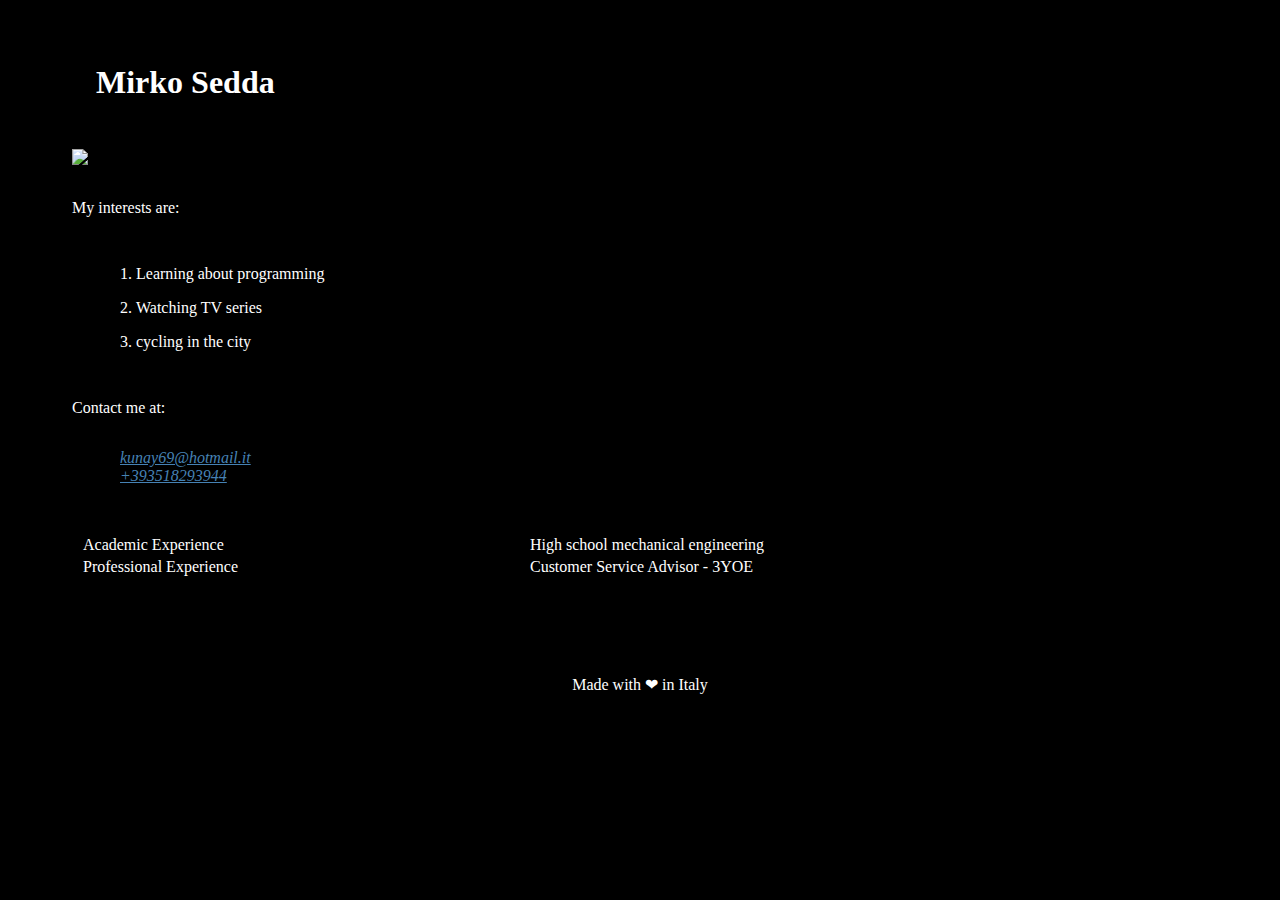
==== HtmlChallenge.html @ e12d4a16 "fixed body and footer" ====
<!DOCTYPE html>
<html lang="en">
  <head>
    <meta charset="UTF-8" />
    <meta http-equiv="X-UA-Compatible" content="IE=edge" />
    <meta name="viewport" content="width=device-width, initial-scale=1.0" />
    <title>Html Challenge</title>
    <style>
      * {
        background-color: black;
        margin: 1em 1.5em;
      }
      body {
        display: flex;
        flex-direction: column;
      }
      h1 {
        color: white;
      }
      p {
        color: white;
      }
      li {
        color: white;
      }
      a {
        color: steelblue;
        margin-left: 3em;
      }
      table {
        margin: 2em;
        color: white;
      }
      footer {
        min-height: 50px;
        margin: 4em auto;
        color: white;
      }
    </style>
  </head>
  <body>
    <h1>Mirko Sedda</h1>
    <img
    src="https://hext.to/wp-content/uploads/2018/12/shutterstock_1181290198-Converted-1920.jpg"
    width= 60%" height="30%" alt="web dev image " />
    <p>My interests are:</p>
    <ol>
      <li>Learning about programming</li>
      <li>Watching TV series</li>
      <li>cycling in the city</li>
    </ol>
    <p>Contact me at:</p>
    <address>
      <a href="mailto:kunay69@hotmail.it">kunay69@hotmail.it</a><br />
      <a href="tel:+393518293944">+393518293944</a>
    </address>
    <table>
      <tr>
        <td>Academic Experience</td>
        <td>High school mechanical engineering</td>
      </tr>
      <tr>
        <td>Professional Experience</td>
        <td>Customer Service Advisor - 3YOE</td>
      </tr>
    </table>
    <footer>Made with ❤ in Italy</footer>
  </body>
</html>
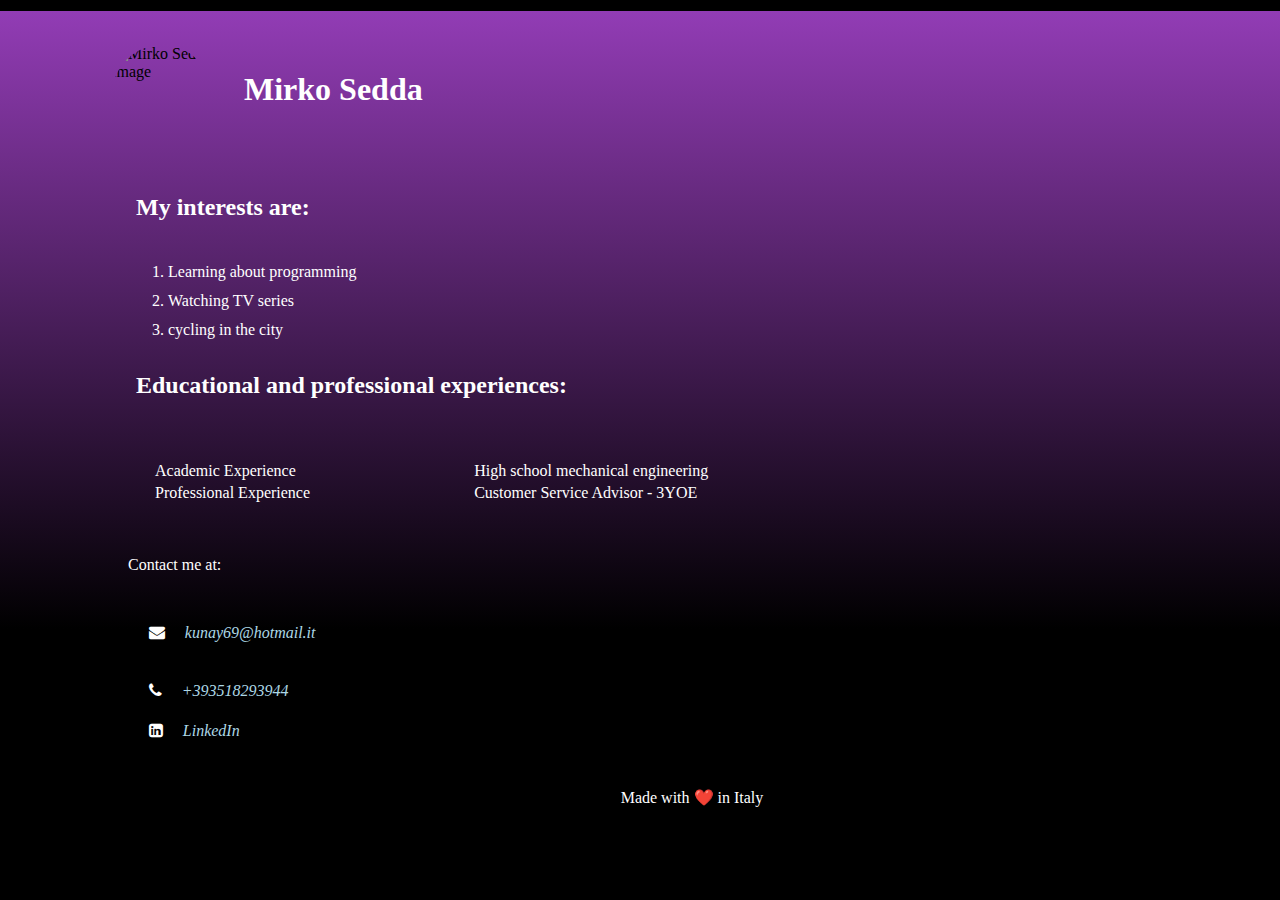
==== commit 568df84c: "updated the layout" ====
--- a/HtmlChallenge.html
+++ b/HtmlChallenge.html
@@ -4,56 +4,104 @@
     <meta charset="UTF-8" />
     <meta http-equiv="X-UA-Compatible" content="IE=edge" />
     <meta name="viewport" content="width=device-width, initial-scale=1.0" />
+    <link
+      rel="stylesheet"
+      href="https://use.fontawesome.com/releases/v5.5.0/css/all.css"
+      integrity="sha384-B4dIYHKNBt8Bc12p+WXckhzcICo0wtJAoU8YZTY5qE0Id1GSseTk6S+L3BlXeVIU"
+      crossorigin="anonymous"
+    />
+    <link
+      rel="stylesheet"
+      href="https://cdnjs.cloudflare.com/ajax/libs/font-awesome/4.7.0/css/font-awesome.min.css"
+    />
     <title>Html Challenge</title>
     <style>
       * {
-        background-color: black;
-        margin: 1em 1.5em;
+        font: size 16px;
+        margin-top: 0.7em;
+      }
+      .container {
+        display: flex;
+        flex-direction: row;
+        align-items: center;
+        margin-bottom: 2em;
+      }
+      img {
+        border-radius: 50%;
       }
       body {
+        margin-left: 7em;
+        background-size: 100%;
+        background-repeat: no-repeat;
+        background-color: black;
+        background-image: linear-gradient(180deg, #923cb5 0%, #000000 74%);
+        height: 100%;
         display: flex;
         flex-direction: column;
       }
+      h1,
+      h2 {
+        color: white;
+        margin-left: 1em;
+      }
+
       h1 {
-        color: white;
+        font-weight: 900;
       }
+
       p {
+        margin-left: 1em;
         color: white;
       }
       li {
+        margin-left: 1em;
         color: white;
       }
       a {
+        margin-left: 1em;
+        color: lightblue;
+        text-decoration: none;
+        transition-timing-function: ease;
+      }
+      a:hover {
         color: steelblue;
-        margin-left: 3em;
+        font-size: 1.1em;
       }
       table {
-        margin: 2em;
+        width: 50em;
+        margin: 2.5em;
         color: white;
+      }
+      .fa {
+        margin-left: 2.3em;
+        color: white;
+        size: 2em;
       }
       footer {
         min-height: 50px;
-        margin: 4em auto;
+        text-align: center;
+        margin-top: 3em;
         color: white;
       }
     </style>
   </head>
   <body>
-    <h1>Mirko Sedda</h1>
-    <img
-    src="https://hext.to/wp-content/uploads/2018/12/shutterstock_1181290198-Converted-1920.jpg"
-    width= 60%" height="30%" alt="web dev image " />
-    <p>My interests are:</p>
+    <div class="container">
+      <img
+        src="https://scontent.fmxp6-1.fna.fbcdn.net/v/t39.30808-6/243124728_10220494828256894_7712838591659178660_n.jpg?_nc_cat=111&ccb=1-5&_nc_sid=09cbfe&_nc_ohc=5tU6g-sS5zcAX-jlsVF&_nc_ht=scontent.fmxp6-1.fna&oh=cbd81335c7a6fc1ae08c0075e3d23487&oe=61AA803C"
+        width="100px"
+        height="100px"
+        alt="Mirko Sedda image "
+      />
+      <h1>Mirko Sedda</h1>
+    </div>
+    <h2>My interests are:</h2>
     <ol>
       <li>Learning about programming</li>
       <li>Watching TV series</li>
       <li>cycling in the city</li>
     </ol>
-    <p>Contact me at:</p>
-    <address>
-      <a href="mailto:kunay69@hotmail.it">kunay69@hotmail.it</a><br />
-      <a href="tel:+393518293944">+393518293944</a>
-    </address>
+    <h2>Educational and professional experiences:</h2>
     <table>
       <tr>
         <td>Academic Experience</td>
@@ -64,6 +112,24 @@
         <td>Customer Service Advisor - 3YOE</td>
       </tr>
     </table>
-    <footer>Made with ❤ in Italy</footer>
+    <p>Contact me at:</p>
+    <address>
+      <div class="email">
+        <i class="fa fa-envelope"></i>
+        <a href="mailto:kunay69@hotmail.it">kunay69@hotmail.it</a>
+      </div>
+      <br />
+      <div class="phone">
+        <i class="fa fa-phone"></i>
+        <a href="tel:+393518293944">+393518293944</a>
+      </div>
+      <div class="linkedin">
+        <i class="fa fa-linkedin-square"></i>
+        <a href="https://www.linkedin.com/in/mirko-sedda-65a043189/"
+          >LinkedIn</a
+        >
+      </div>
+    </address>
+    <footer>Made with ❤️ in Italy</footer>
   </body>
 </html>
